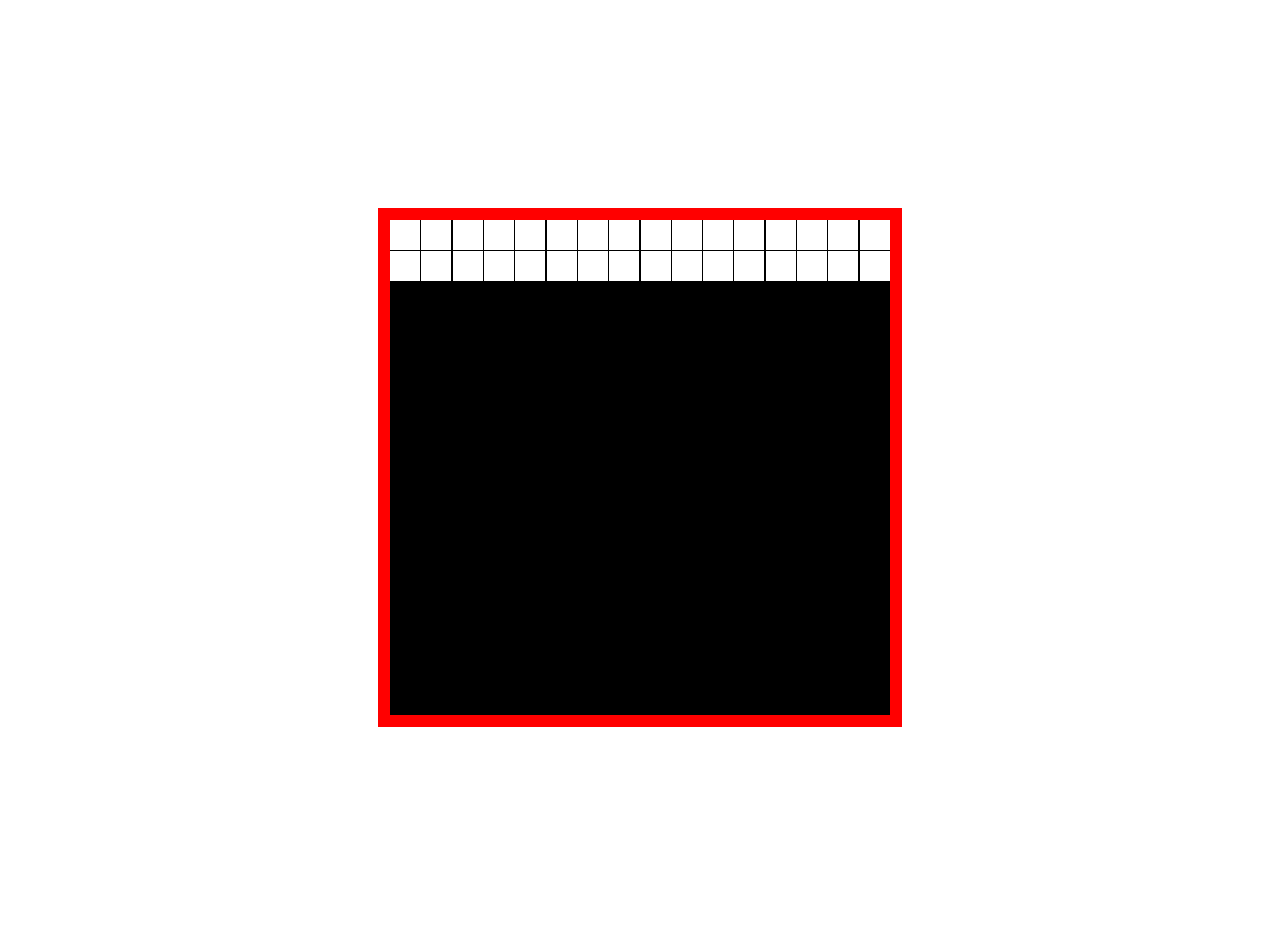
==== index-play.html @ 395ed618 "still got many bugs and unfinished. Still manually adding box, need some loops." ====
<html lang = "en">
<head>
  <title>@lightkun10 | Etch-a-Sketch!</title>
  <meta charset = "UTF-8"/>
  <link rel="stylesheet" href="/style/play-style.css"/>
  <link href="https://fonts.googleapis.com/css?family=Roboto:700" rel="stylesheet">
  <link href="https://fonts.googleapis.com/css?family=Lobster" rel="stylesheet">
</head>
<body>
	<header>
	</header>
	<div class="container">
        <div id="grid">
          <div class="box"></div>
          <div id="box2"></div>
          <div id="box3"></div>
          <div class="box"></div>
          <div class="box"></div>
          <div class="box"></div>
          <div class="box"></div>
          <div class="box"></div>
          <div class="box"></div>
          <div class="box"></div>
          <div class="box"></div>
          <div class="box"></div>
          <div class="box"></div>
          <div class="box"></div>
          <div class="box"></div>
          <div class="box"></div>

          <div class="box"></div>
          <div class="box"></div>
          <div class="box"></div>
          <div class="box"></div>
          <div class="box"></div>
          <div class="box"></div>
          <div class="box"></div>
          <div class="box"></div>
          <div class="box"></div>
          <div id="boxWhat2"></div>
          <div class="box"></div>
          <div class="box"></div>
          <div class="box"></div>
          <div class="box"></div>
          <div class="box"></div>
          <div id="boxWhat"></div>
        </div>
    </div>
	<script src="/scripts/play-script.js"></script>
</body>
</html>

<!--  -->
<!--  -->
<!--  -->
<!--  -->
<!--  -->
<!--  -->
<!--  -->
<!--  -->
---- style/play-style.css ----
.container {
    max-width: 500px;
    border: 12px solid red;
    margin: 13rem auto;
}

#grid {
    width: 500px;
    display: grid;
    grid-template-columns: repeat(16, 1fr);
    grid-template-rows: repeat(16, 1fr);
    background-color: #000;
    grid-gap: 1px;
}

.box {
  width: 30px;
  height: 30px;
  background-color: #fff;
}

#box2 {
  width: 30px;
  height: 30px;
  background-color: #fff;
}

#box3 {
  width: 30px;
  height: 30px;
  background-color: #fff;
}

#boxWhat, #boxWhat2 {
  width: 30px;
  height: 30px;
  background-color: #fff;
}

.box-reset{
  background-color: #000;
}
  /*  */
  /*  */
  /*  */
  /*  */
  /*  */
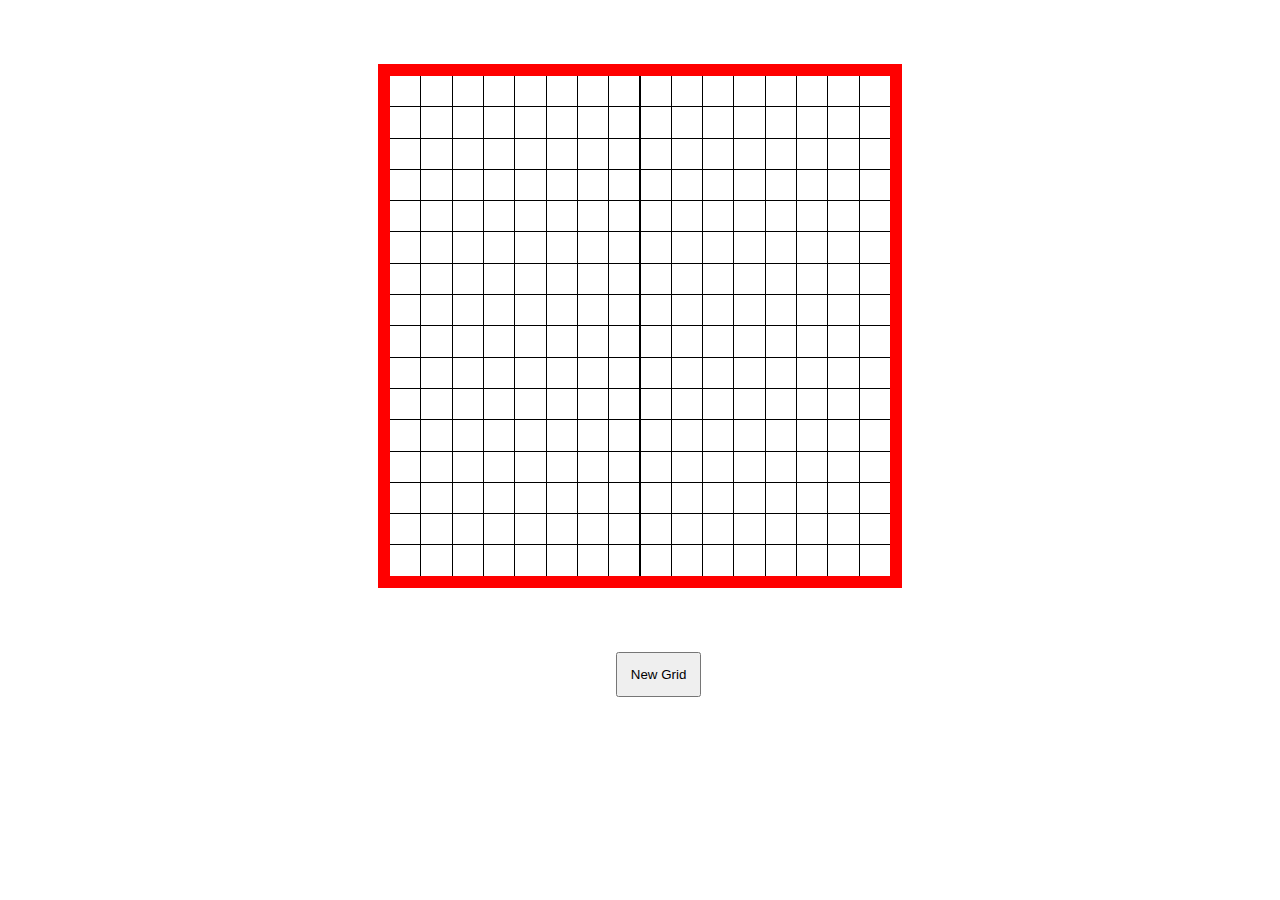
==== commit edeae1ca: "add functional fixed size 16x16 grid and reset button." ====
--- a/index-play.html
+++ b/index-play.html
@@ -7,45 +7,14 @@
   <link href="https://fonts.googleapis.com/css?family=Lobster" rel="stylesheet">
 </head>
 <body>
-	<header>
-	</header>
+
 	<div class="container">
         <div id="grid">
-          <div class="box"></div>
-          <div id="box2"></div>
-          <div id="box3"></div>
-          <div class="box"></div>
-          <div class="box"></div>
-          <div class="box"></div>
-          <div class="box"></div>
-          <div class="box"></div>
-          <div class="box"></div>
-          <div class="box"></div>
-          <div class="box"></div>
-          <div class="box"></div>
-          <div class="box"></div>
-          <div class="box"></div>
-          <div class="box"></div>
-          <div class="box"></div>
+          <!-- <div class="box"></div> -->
+        </div>
+  </div>
+  <button id="newGrid">New Grid</button>
 
-          <div class="box"></div>
-          <div class="box"></div>
-          <div class="box"></div>
-          <div class="box"></div>
-          <div class="box"></div>
-          <div class="box"></div>
-          <div class="box"></div>
-          <div class="box"></div>
-          <div class="box"></div>
-          <div id="boxWhat2"></div>
-          <div class="box"></div>
-          <div class="box"></div>
-          <div class="box"></div>
-          <div class="box"></div>
-          <div class="box"></div>
-          <div id="boxWhat"></div>
-        </div>
-    </div>
 	<script src="/scripts/play-script.js"></script>
 </body>
 </html>
--- a/style/play-style.css
+++ b/style/play-style.css
@@ -1,11 +1,16 @@
 .container {
     max-width: 500px;
+    width: 500px;
+    height: 500px;
     border: 12px solid red;
-    margin: 13rem auto;
+    margin: 4rem auto;
 }
 
 #grid {
-    width: 500px;
+    /* width: 500px;
+    height: 500px; */
+    margin: 0;
+    padding: 0;
     display: grid;
     grid-template-columns: repeat(16, 1fr);
     grid-template-rows: repeat(16, 1fr);
@@ -14,34 +19,17 @@
 }
 
 .box {
-  width: 30px;
-  height: 30px;
-  background-color: #fff;
-}
-
-#box2 {
-  width: 30px;
-  height: 30px;
-  background-color: #fff;
-}
-
-#box3 {
-  width: 30px;
-  height: 30px;
-  background-color: #fff;
-}
-
-#boxWhat, #boxWhat2 {
-  width: 30px;
-  height: 30px;
+  width: 30.3px; /* <<< SHOULD BE EDITED */
+  height: 30.3px; /* <<< SHOULD BE EDITED */
+  /* width: 31.25px;
+  height: 31.25px; */
   background-color: #fff;
 }
 
 .box-reset{
   background-color: #000;
 }
-  /*  */
-  /*  */
-  /*  */
-  /*  */
-  /*  */+ #newGrid {
+   padding: 0.8rem;
+   margin-left: 38rem;;
+ }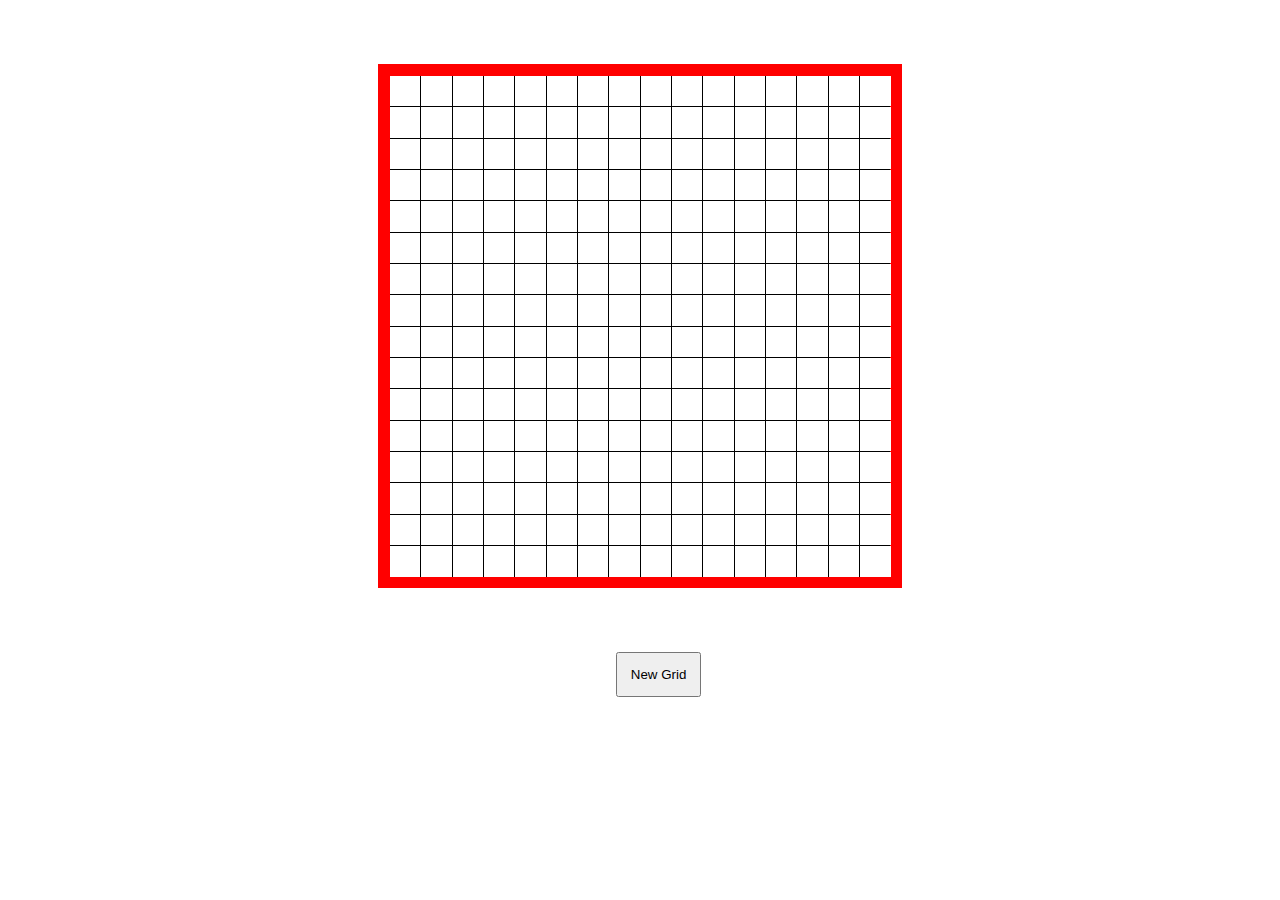
==== commit a0e2ec28: "add button for reset grid and prompt for new size" ====
--- a/index-play.html
+++ b/index-play.html
@@ -17,13 +17,4 @@
 
 	<script src="/scripts/play-script.js"></script>
 </body>
-</html>
-
-<!--  -->
-<!--  -->
-<!--  -->
-<!--  -->
-<!--  -->
-<!--  -->
-<!--  -->
-<!--  -->+</html>--- a/style/play-style.css
+++ b/style/play-style.css
@@ -1,5 +1,5 @@
 .container {
-    max-width: 500px;
+    /* max-width: 500px; */
     width: 500px;
     height: 500px;
     border: 12px solid red;
@@ -12,17 +12,18 @@
     margin: 0;
     padding: 0;
     display: grid;
-    grid-template-columns: repeat(16, 1fr);
-    grid-template-rows: repeat(16, 1fr);
+    /* grid-template-columns: repeat(15, 1fr); << */
     background-color: #000;
     grid-gap: 1px;
 }
 
 .box {
-  width: 30.3px; /* <<< SHOULD BE EDITED */
-  height: 30.3px; /* <<< SHOULD BE EDITED */
-  /* width: 31.25px;
-  height: 31.25px; */
+  /* width: 30.3px; <<< SHOULD BE EDITED */
+  /* height: 30.3px; <<< SHOULD BE EDITED */
+  /* width: 166.66px;
+  height: 500px; */
+  /* width: 32.4px;
+  height: 32.4px; */
   background-color: #fff;
 }
 
